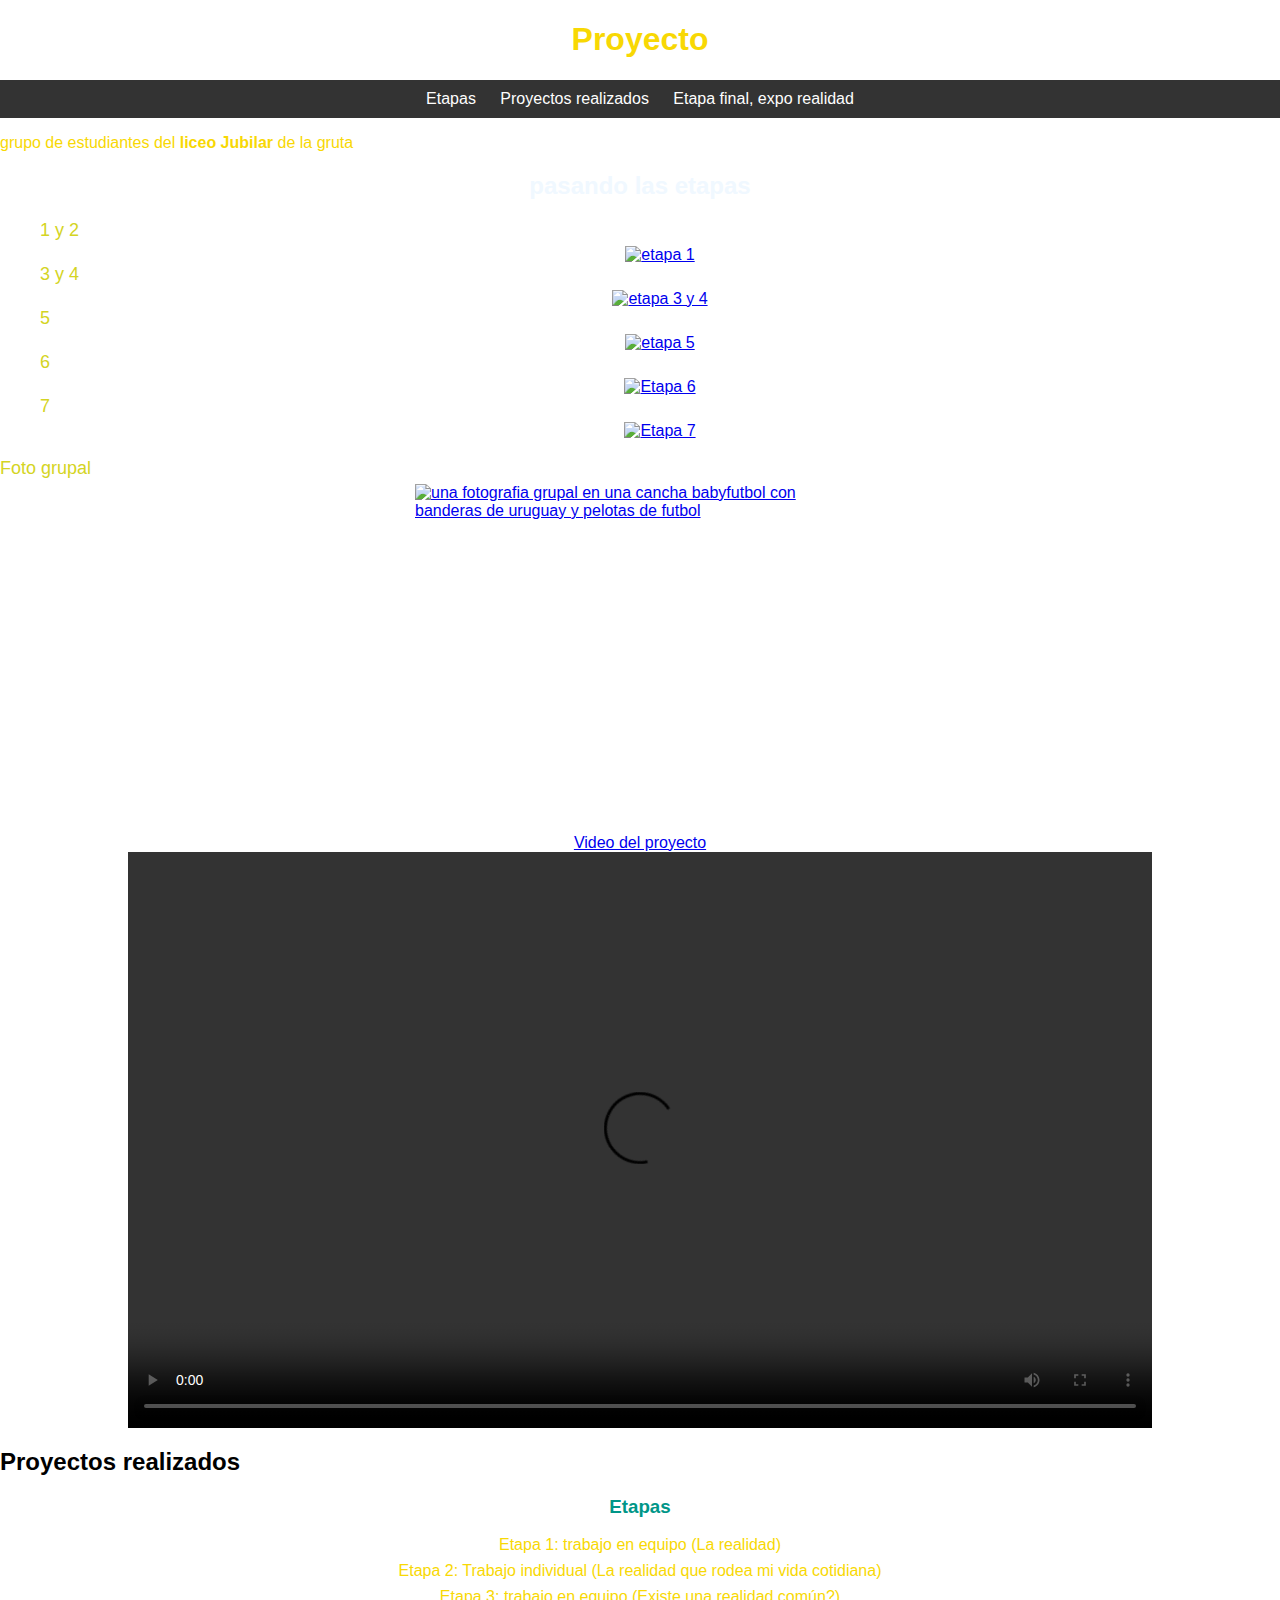
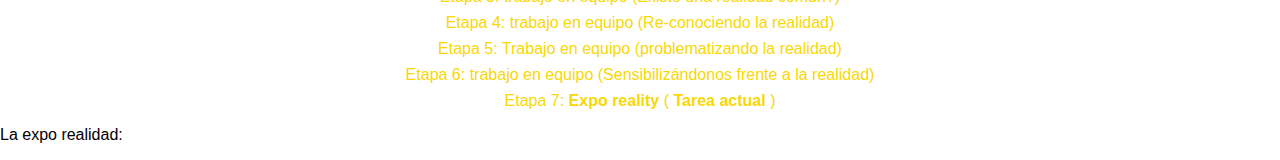
==== index.html @ 2f6224e8 "Update index.html" ====
<!DOCTYPE html>
<html lang="es">
    <head>
        <meta charset="utf-8"> <!--codificación-->
        <meta name="viewport" content="width=device-width, initial-scale=1.0">
        <link rel="stylesheet" href="diseño.css">
        <title>Proyecto final</title>
        
        <meta name="description" content="proyecto segundo semestre liceo jubilar adulto">

        <!--OPEN GRAPH-->
        <meta property="og:title" content="Proyecto del liceo jubilar para adulto">
        <meta property="og:description" content="7 etapas de un proyecto">
        <meta property="og:image" content="/imagenes/equipo.jpeg">
        <meta property="og:image:alt" content="una foto grupal con un equipo de babyfutbol">
        
        <meta name="robots" content="index, follow">
        <meta name="theme-color" content="#09f">
        <link rel="icon" type="image/jpeg" href="/imagenes/equipo.jpeg">
        <link rel="markdown" href="README.md">
       
        
    </head>
    <body>
        <h1 class="list-item2">Proyecto</h1>
        <nav>
            <a href="#Etapas">Etapas</a>
            <a href="#Proyectos realizados">Proyectos realizados</a>
            <a href="#Expo realidad">Etapa final, expo realidad</a>

        </nav>

        <p class="list-item2">grupo de estudiantes del <strong>liceo Jubilar</strong> de la gruta</p>
        
        <H2 id="Etapas" class="list-item4">pasando las etapas</H2>
        <ul>
        <li class="list-item">1 y 2</li> <aside>
            <a href="https://www.dropbox.com/scl/fi/bkqfxe1u1d1ktpbqeieuk/etapa-1-2.jpg?rlkey=fmue9ikcz16cnndircp78dh1v&dl=0&raw=1">
            <img
            width="450"
            height="780" 
            src="https://www.dropbox.com/scl/fi/bkqfxe1u1d1ktpbqeieuk/etapa-1-2.jpg?rlkey=fmue9ikcz16cnndircp78dh1v&dl=0&raw=1" alt="etapa 1"></aside>
        </a>
        <li class="list-item">3 y 4</li> <aside>
            <a href="https://www.dropbox.com/scl/fi/whusojgjp8k4h9on9kebz/etapa-3-y-4.jpg?rlkey=by7wqmvqm2nrobo9u1laegf2h&dl=0&raw1">
            <img 
            width="450"
            height="780"
            src="https://www.dropbox.com/scl/fi/whusojgjp8k4h9on9kebz/etapa-3-y-4.jpg?rlkey=by7wqmvqm2nrobo9u1laegf2h&dl=0&raw=1" alt="etapa 3 y 4">
        </a>
        </aside>
        <li class="list-item">5</li> <aside>
            <a href="https://www.dropbox.com/scl/fi/xmmxym791l6844t1bag08/etapa-5.jpg?rlkey=dsgjmeuxhx3f8yi581qy1199p&dl=0&raw=1">
            <img
            width="450"
            height="780"
            src="https://www.dropbox.com/scl/fi/xmmxym791l6844t1bag08/etapa-5.jpg?rlkey=dsgjmeuxhx3f8yi581qy1199p&dl=0&raw=1" alt="etapa 5">
        </a>
        </aside>
        <li class="list-item">6</li> <aside>
            <a href="https://www.dropbox.com/scl/fi/xu1c2eellbhbrjnddy8uk/etapa-6.jpg?rlkey=3ynbm7jalcafjp2yq9pon5z9k&dl=0&raw=1">
            <img 
            width="450"
            height="780"
            src="https://www.dropbox.com/scl/fi/xu1c2eellbhbrjnddy8uk/etapa-6.jpg?rlkey=3ynbm7jalcafjp2yq9pon5z9k&dl=0&raw=1" alt="Etapa 6">
        </a>
        </aside>
        <li class="list-item">7</li> <aside>
            <a href="https://www.dropbox.com/scl/fi/792b6822widg2h01qf93q/etapa-7.jpg?rlkey=8nqvn3o42g4udzova0giggiql&dl=0&raw=1">
            <img
            width="450"
            height="780"
            src="https://www.dropbox.com/scl/fi/792b6822widg2h01qf93q/etapa-7.jpg?rlkey=8nqvn3o42g4udzova0giggiql&dl=0&raw=1" alt="Etapa 7">
            </a>
        </aside>
        </ul>
        <p class="list-item">Foto grupal</p>
        <a href="https://www.dropbox.com/scl/fi/f5ujs5khycy9ef8nunqyx/equipo.jpeg?rlkey=w6mhks9zbfwfpitg43hhn2e8s&dl=0&raw=1">
        <img
        id="photo-image"
        width="450"
        height="350"
        title="Foto grupal"
        alt="una fotografia grupal en una cancha babyfutbol
        con banderas de uruguay y pelotas de futbol"
        src="https://www.dropbox.com/scl/fi/f5ujs5khycy9ef8nunqyx/equipo.jpeg?rlkey=w6mhks9zbfwfpitg43hhn2e8s&dl=0&raw=1">
        </a>
        <aside>
            <header>
                <a href="https://youtu.be/CUB_pxp_p2w" target="_blank"
        rel="noreferrer">Video del proyecto</a>
            </header>
        <video style="width: 80%; aspect-ratio: 16/9;" loading="lazy" controls src="https://www.dropbox.com/scl/fi/93wo1rvst3csn9kzl0i0b/Video-de-WhatsApp-2023-11-08-a-las-12.41.56_171e50a2.mp4?rlkey=vb74452c81itztj1toul3tfxl&dl=0&raw=1"></video>
    </aside>
        <h2 id="Proyectos realizados" class="list-item6">Proyectos realizados</h2>
        <aside>
            <header>
                <h3>Etapas</h3>
            </header>
            <il class="list-item2">
                <li>Etapa 1: trabajo en equipo (La realidad)</li>
                <li>Etapa 2: Trabajo individual (La realidad que rodea mi vida cotidiana)</li>
                <li>Etapa 3: trabajo en equipo (Existe una realidad común?)</li>
                <li>Etapa 4: trabajo en equipo (Re-conociendo la realidad)</li>
                <li>Etapa 5: Trabajo en equipo (problematizando la realidad)</li>
                <li>Etapa 6: trabajo en equipo (Sensibilizándonos frente a la realidad)</li>
                <li>Etapa 7: <strong>Expo reality</strong>  (<strong> Tarea actual</strong> ) </li>
            </il>
        </aside>
        <section>
            <article>
                <P id="Expo realidad">
                  La expo realidad:
                </P>
                <footer>
                    
                </footer>
            </article>
        </section>
    </body>
    </html>
---- diseño.css ----
/* styles.css */
/* estilo.css */

body {
    background-image: url("https://www.dropbox.com/scl/fi/l51lm4ydaenhxv57szoel/Centenario.jpg?rlkey=ixfbg5ox2lnyos7f3hbbq3lvz&dl=0&raw=1");
    font-family: Arial, sans-serif; /* Estilo de fuente para el cuerpo */
    margin: 0;
    padding: 0;
}

h1 {
    text-align: center; /* Centrar el encabezado */
}

nav {
    background-color: #333333;
    padding: 10px;
    text-align: center;
}

nav a {
    color: rgb(254, 254, 254);
    margin: 0 10px;
    text-decoration: none;
}

nav a:hover {
    text-decoration: underline; /* Subrayar al pasar el ratón */
}

#Etapas {
    text-align: center;
}

.list-item {
    list-style-type: none; /* Eliminar viñetas de la lista */
    font-size: 18px;
    margin-bottom: 5px;
}

#photo-image {
    display: block;
    margin: 0 auto; /* Centrar la imagen */
}

aside {
    text-align: center;
}

video {
    display: block;
    margin: 0 auto; /* Centrar el video */
}

#Proyectos-realizados {
    text-align: center;
}

aside h3 {
    color: #009688; /* Color del texto de la sección de proyectos */
}

aside li {
    margin-bottom: 8px;
}

#Expo-realidad {
    text-align: center;
}
.list-item {
    color: rgb(212, 212, 35);
} 
.list-item2 {
    color: rgb(248, 216, 4);
}
.list-item4 {
    color: aliceblue;
}
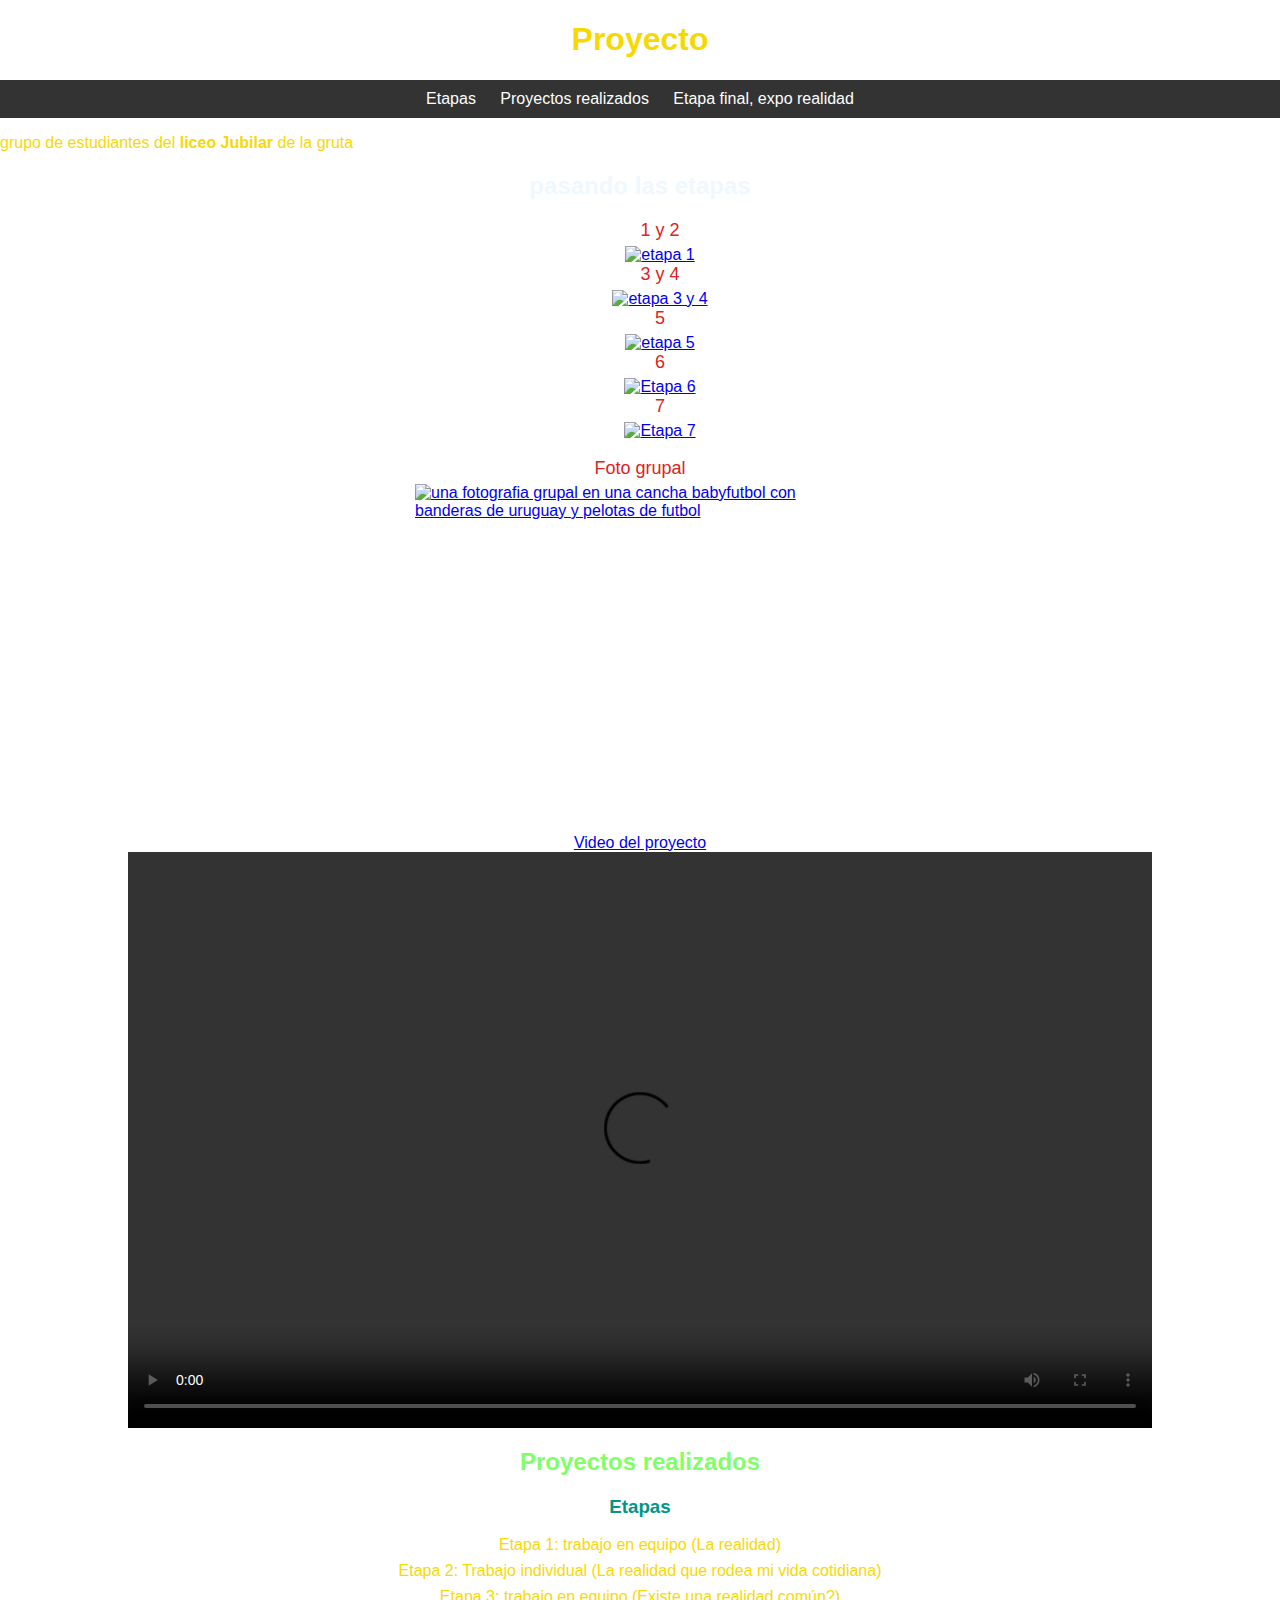
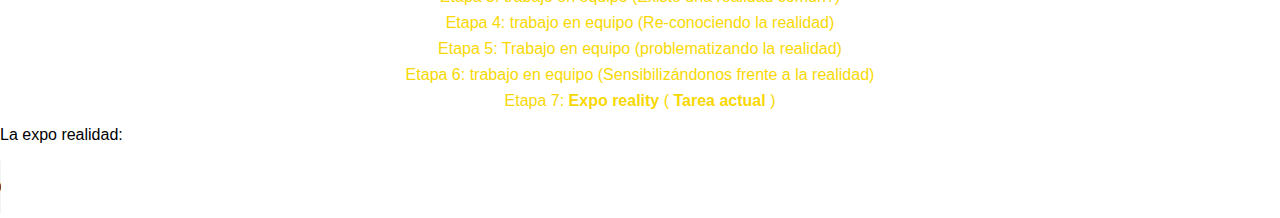
==== commit 763d11c9: "Update index.html" ====
--- a/index.html
+++ b/index.html
@@ -109,13 +109,17 @@
         </aside>
         <section>
             <article>
-                <P id="Expo realidad">
-                  La expo realidad:
+                <P id="Expo realidad" class="list-item8">
+                 La expo realidad: 
                 </P>
                 <footer>
                     
                 </footer>
             </article>
         </section>
+        <audio controls>
+            <source src="https://www.dropbox.com/scl/fi/wdtwvuy9sofxrtf8jeulj/mp3.mp4.mp3-online-audio-converter.com.mp3?rlkey=fibcqyl71amv5bljy5zclz4rl&dl=0&raw=1" type="audio/mp3">
+                Tu navegador no soporta audio HTML5.
+        </audio>
     </body>
-    </html>
+   
--- a/diseño.css
+++ b/diseño.css
@@ -68,7 +68,8 @@
     text-align: center;
 }
 .list-item {
-    color: rgb(212, 212, 35);
+    color: rgb(218, 35, 35);
+    text-align: center;
 } 
 .list-item2 {
     color: rgb(248, 216, 4);
@@ -76,3 +77,7 @@
 .list-item4 {
     color: aliceblue;
 }
+.list-item6 {
+    color: rgb(128, 255, 105);
+    text-align: center;
+}
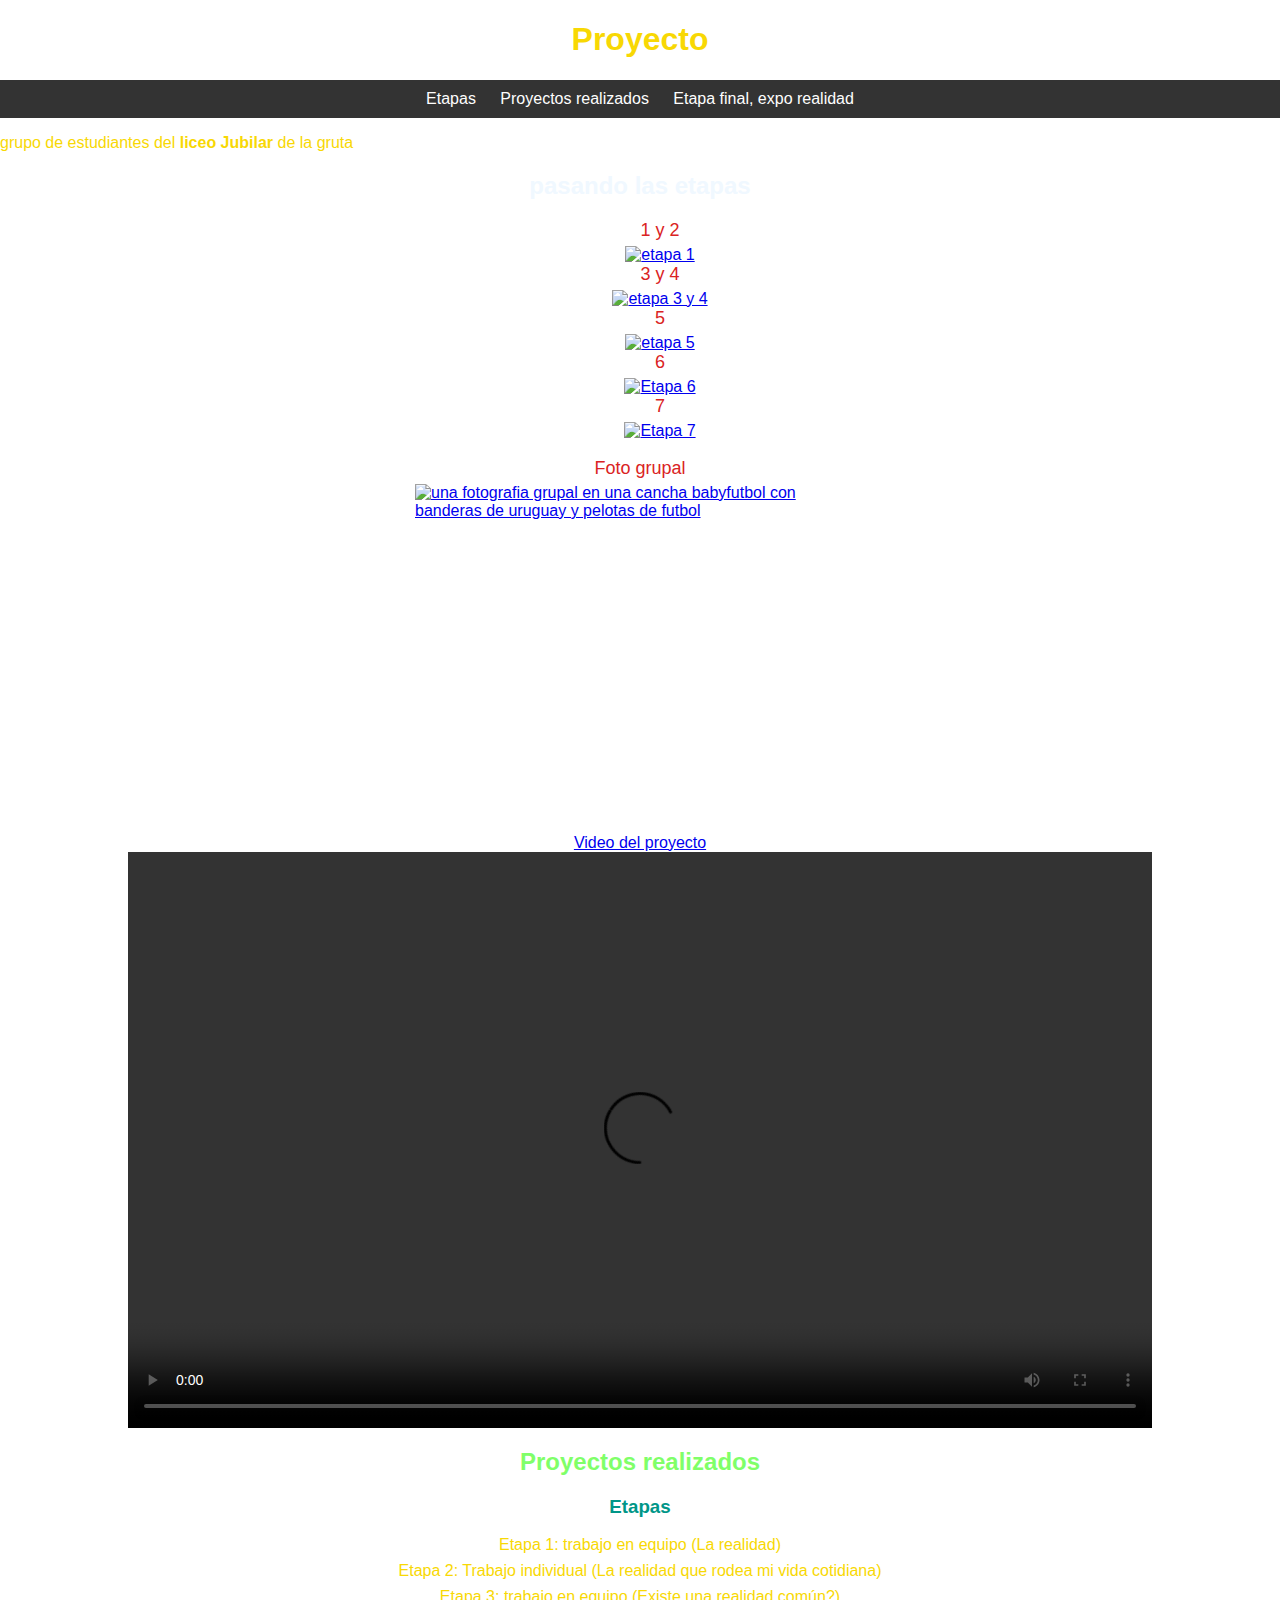
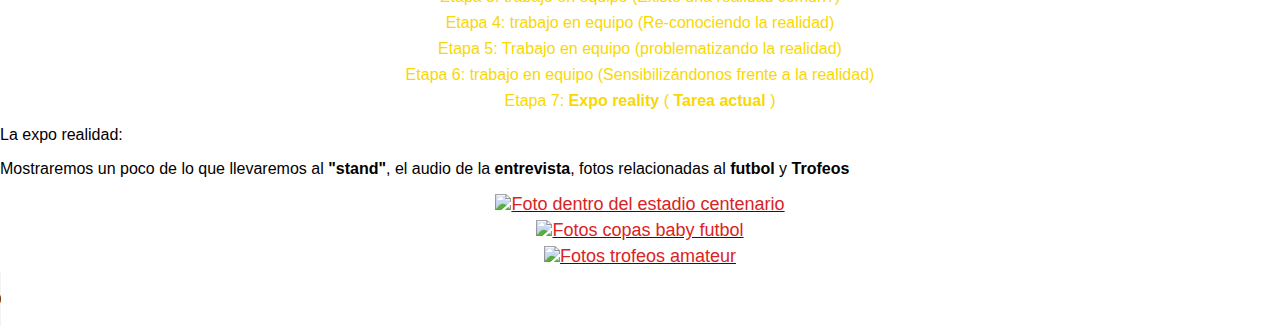
==== commit ffab10df: "Update index.html" ====
--- a/index.html
+++ b/index.html
@@ -112,6 +112,31 @@
                 <P id="Expo realidad" class="list-item8">
                  La expo realidad: 
                 </P>
+                <p class="list-item9">Mostraremos un poco de lo que llevaremos al <strong>"stand"</strong>, el audio de la <strong>entrevista</strong>, fotos relacionadas al <Strong>futbol</Strong> y <strong>Trofeos</strong></p>
+                <a href="https://www.dropbox.com/scl/fi/6ymd5f0q4zzd0k619fcuf/WhatsApp-Image-2020-01-23-at-07.14.02.jpeg?rlkey=f8275rc3s8yuh165n2bzymw0r&dl=0&raw=1">
+                    <aside class="list-item">
+                <img
+                width="750"
+                height="780"
+                src="https://www.dropbox.com/scl/fi/6ymd5f0q4zzd0k619fcuf/WhatsApp-Image-2020-01-23-at-07.14.02.jpeg?rlkey=f8275rc3s8yuh165n2bzymw0r&dl=0&raw=1" alt="Foto dentro del estadio centenario">
+            </aside>
+            </a>
+            <a href="https://www.dropbox.com/scl/fi/7v5jp7ud4cfik2ztqlth6/copas.jpg?rlkey=94vvq4cnpaip6bau60y51nzb8&dl=0&raw=1">
+                <aside class="list-item">
+            <img
+            width="750"
+            height="780"
+            src="https://www.dropbox.com/scl/fi/7v5jp7ud4cfik2ztqlth6/copas.jpg?rlkey=94vvq4cnpaip6bau60y51nzb8&dl=0&raw=1" alt="Fotos copas baby futbol">
+        </aside>
+        </a>
+        <a href="https://www.dropbox.com/scl/fi/yta4upu6mz3tth7zw5l2x/trofeos.jpg?rlkey=w0cje1c0akt5461xircxvf9z2&dl=0&raw=1">
+            <aside class="list-item">
+        <img
+        width="750"
+        height="780"
+        src="https://www.dropbox.com/scl/fi/yta4upu6mz3tth7zw5l2x/trofeos.jpg?rlkey=w0cje1c0akt5461xircxvf9z2&dl=0&raw=1" alt="Fotos trofeos amateur">
+    </aside>
+    </a>
                 <footer>
                     
                 </footer>
@@ -122,4 +147,4 @@
                 Tu navegador no soporta audio HTML5.
         </audio>
     </body>
-   
+    </html>
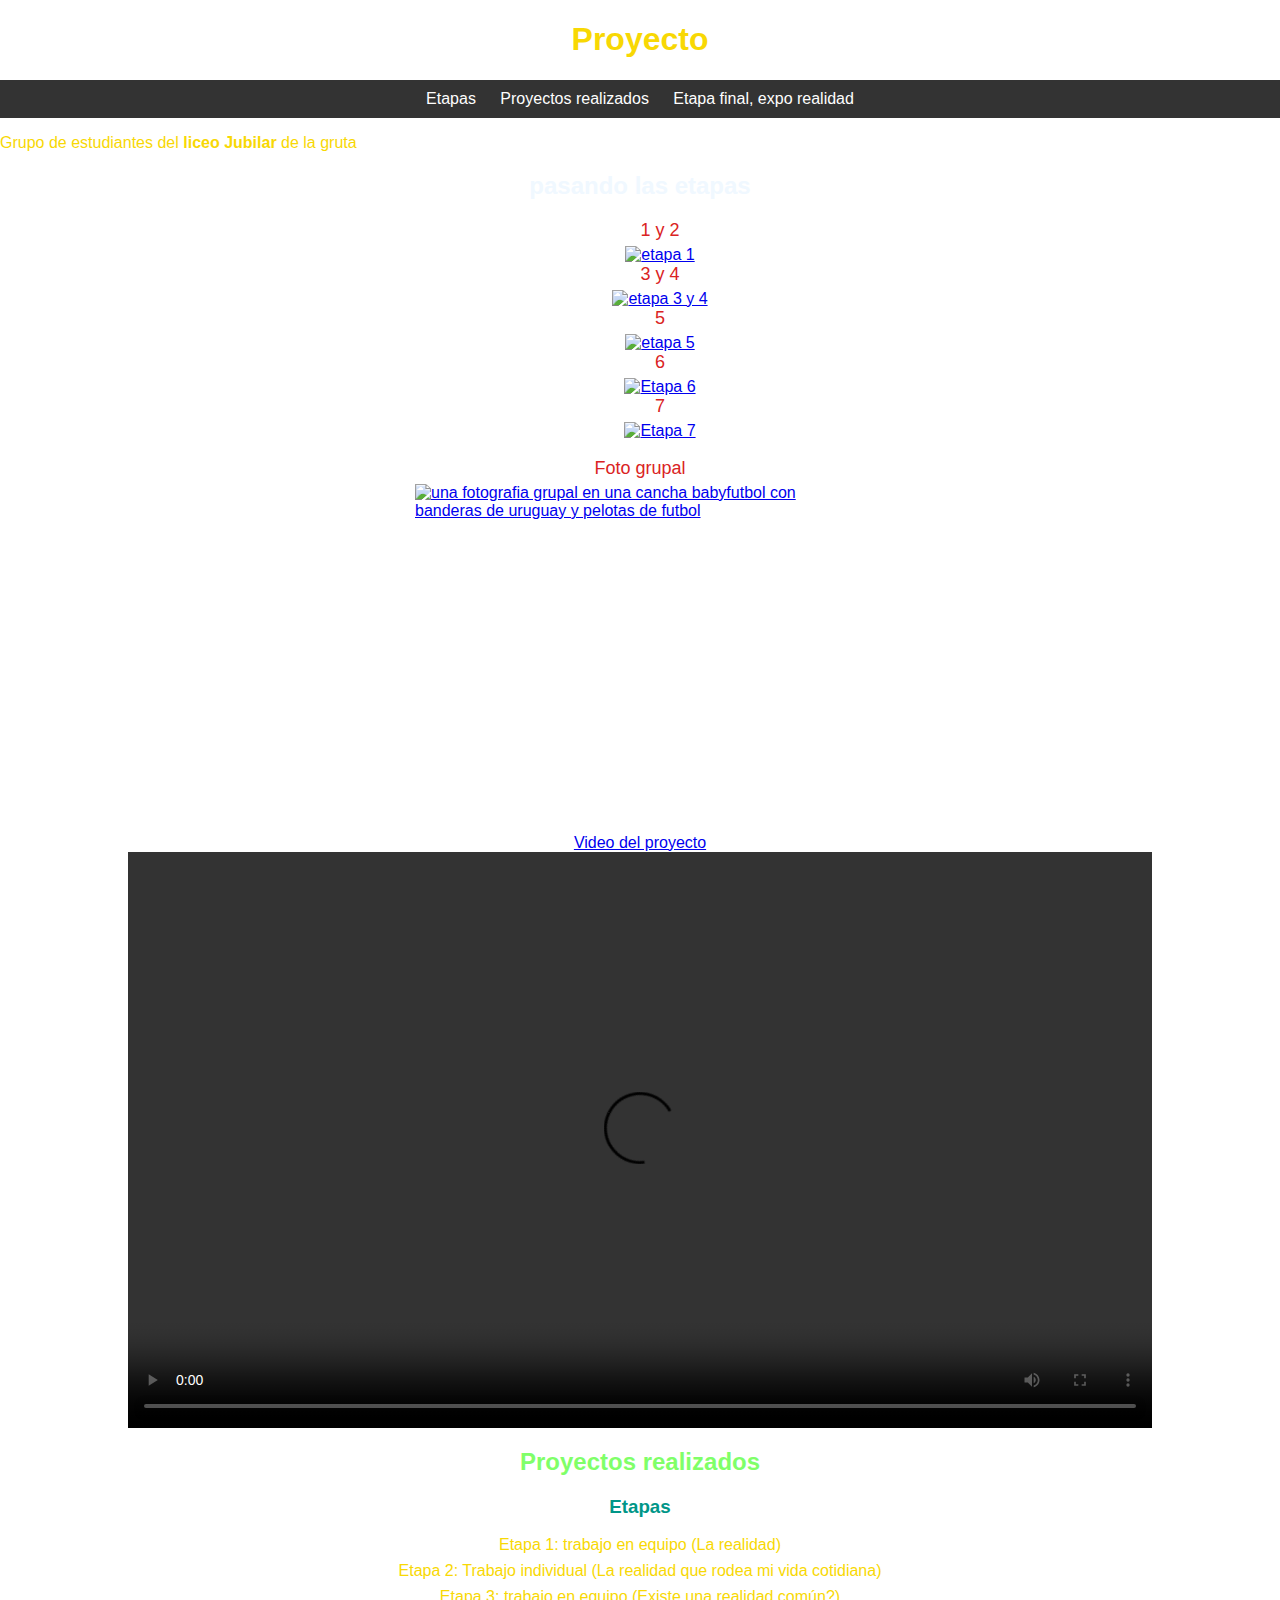
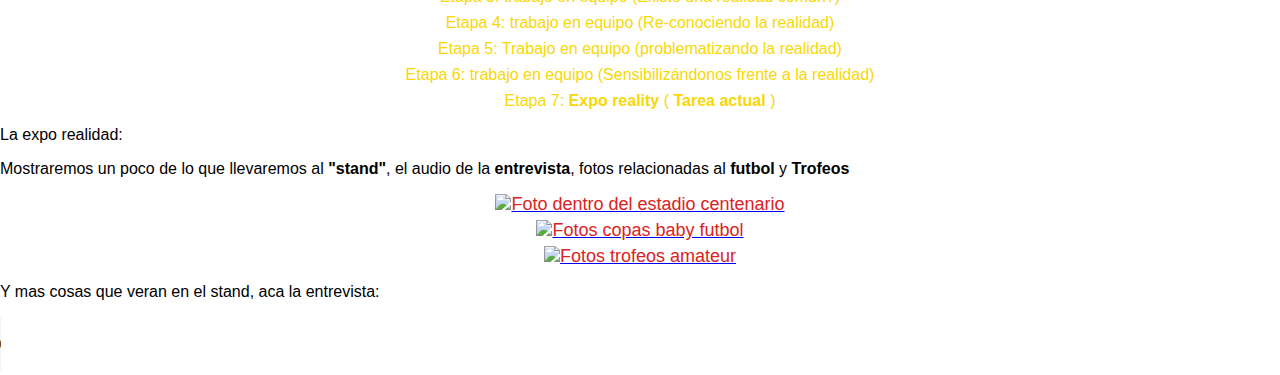
==== commit a76f0d50: "Actualizar index.html" ====
--- a/index.html
+++ b/index.html
@@ -30,22 +30,22 @@
 
         </nav>
 
-        <p class="list-item2">grupo de estudiantes del <strong>liceo Jubilar</strong> de la gruta</p>
+        <p class="list-item2">Grupo de estudiantes del <strong>liceo Jubilar</strong> de la gruta</p>
         
         <H2 id="Etapas" class="list-item4">pasando las etapas</H2>
         <ul>
         <li class="list-item">1 y 2</li> <aside>
             <a href="https://www.dropbox.com/scl/fi/bkqfxe1u1d1ktpbqeieuk/etapa-1-2.jpg?rlkey=fmue9ikcz16cnndircp78dh1v&dl=0&raw=1">
             <img
-            width="450"
-            height="780" 
+            width=100%
+            height=auto 
             src="https://www.dropbox.com/scl/fi/bkqfxe1u1d1ktpbqeieuk/etapa-1-2.jpg?rlkey=fmue9ikcz16cnndircp78dh1v&dl=0&raw=1" alt="etapa 1"></aside>
         </a>
         <li class="list-item">3 y 4</li> <aside>
             <a href="https://www.dropbox.com/scl/fi/whusojgjp8k4h9on9kebz/etapa-3-y-4.jpg?rlkey=by7wqmvqm2nrobo9u1laegf2h&dl=0&raw1">
             <img 
-            width="450"
-            height="780"
+            width=100%
+            height=auto
             src="https://www.dropbox.com/scl/fi/whusojgjp8k4h9on9kebz/etapa-3-y-4.jpg?rlkey=by7wqmvqm2nrobo9u1laegf2h&dl=0&raw=1" alt="etapa 3 y 4">
         </a>
         </aside>
@@ -138,7 +138,7 @@
     </aside>
     </a>
                 <footer>
-                    
+                    <p class="list-item10">Y mas cosas que veran en el stand, aca la entrevista:</p>
                 </footer>
             </article>
         </section>
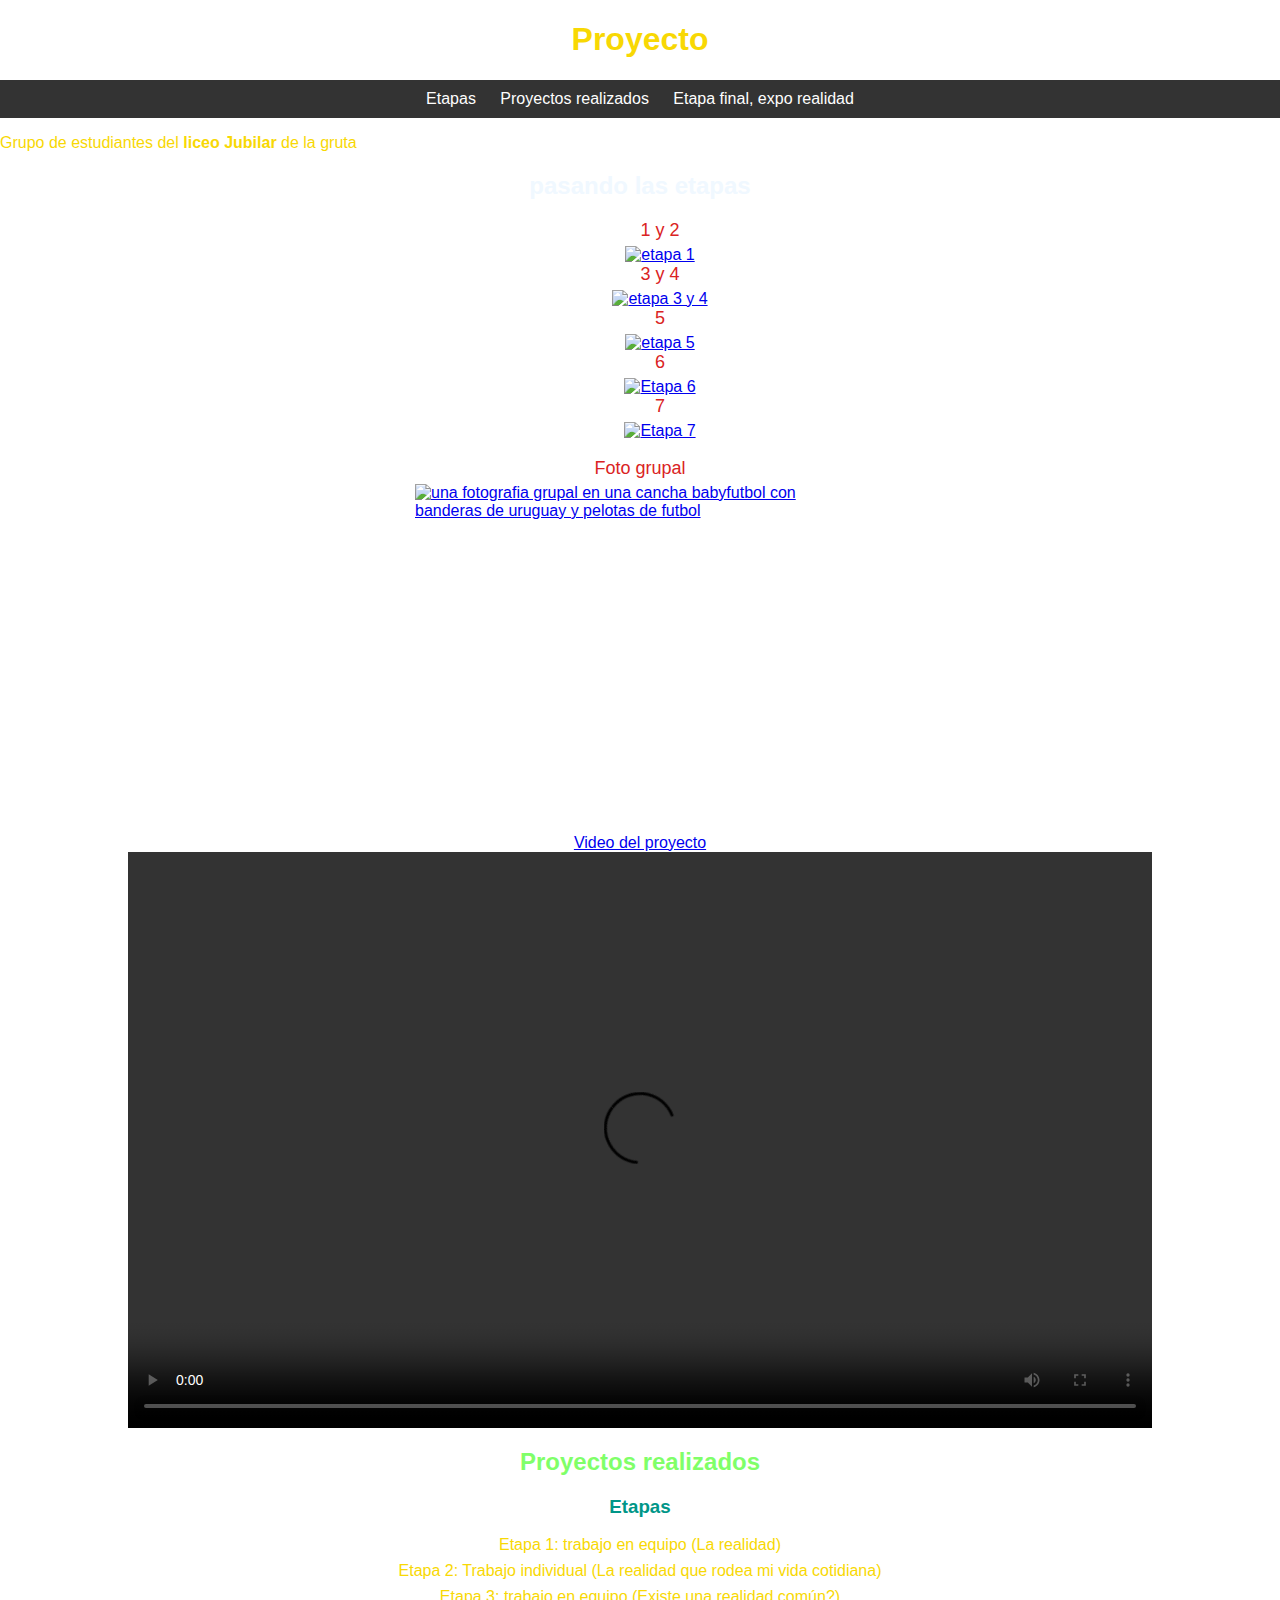
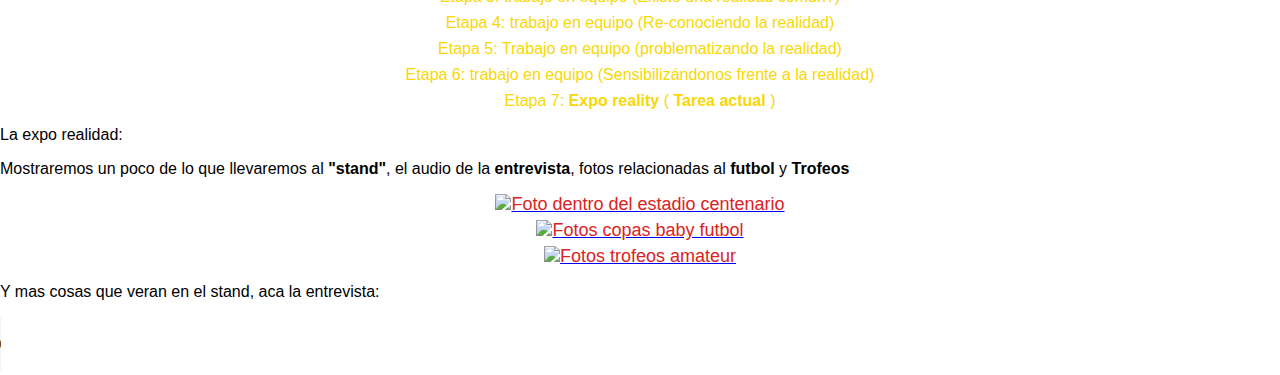
==== commit 5f791c37: "Actualizar index.html" ====
--- a/index.html
+++ b/index.html
@@ -44,7 +44,7 @@
         <li class="list-item">3 y 4</li> <aside>
             <a href="https://www.dropbox.com/scl/fi/whusojgjp8k4h9on9kebz/etapa-3-y-4.jpg?rlkey=by7wqmvqm2nrobo9u1laegf2h&dl=0&raw1">
             <img 
-            width=100%
+            width=80%
             height=auto
             src="https://www.dropbox.com/scl/fi/whusojgjp8k4h9on9kebz/etapa-3-y-4.jpg?rlkey=by7wqmvqm2nrobo9u1laegf2h&dl=0&raw=1" alt="etapa 3 y 4">
         </a>
@@ -52,24 +52,24 @@
         <li class="list-item">5</li> <aside>
             <a href="https://www.dropbox.com/scl/fi/xmmxym791l6844t1bag08/etapa-5.jpg?rlkey=dsgjmeuxhx3f8yi581qy1199p&dl=0&raw=1">
             <img
-            width="450"
-            height="780"
+            width=80%
+            height=auto
             src="https://www.dropbox.com/scl/fi/xmmxym791l6844t1bag08/etapa-5.jpg?rlkey=dsgjmeuxhx3f8yi581qy1199p&dl=0&raw=1" alt="etapa 5">
         </a>
         </aside>
         <li class="list-item">6</li> <aside>
             <a href="https://www.dropbox.com/scl/fi/xu1c2eellbhbrjnddy8uk/etapa-6.jpg?rlkey=3ynbm7jalcafjp2yq9pon5z9k&dl=0&raw=1">
             <img 
-            width="450"
-            height="780"
+            width=80%
+            height=auto
             src="https://www.dropbox.com/scl/fi/xu1c2eellbhbrjnddy8uk/etapa-6.jpg?rlkey=3ynbm7jalcafjp2yq9pon5z9k&dl=0&raw=1" alt="Etapa 6">
         </a>
         </aside>
         <li class="list-item">7</li> <aside>
             <a href="https://www.dropbox.com/scl/fi/792b6822widg2h01qf93q/etapa-7.jpg?rlkey=8nqvn3o42g4udzova0giggiql&dl=0&raw=1">
             <img
-            width="450"
-            height="780"
+            width=80%
+            height=auto
             src="https://www.dropbox.com/scl/fi/792b6822widg2h01qf93q/etapa-7.jpg?rlkey=8nqvn3o42g4udzova0giggiql&dl=0&raw=1" alt="Etapa 7">
             </a>
         </aside>
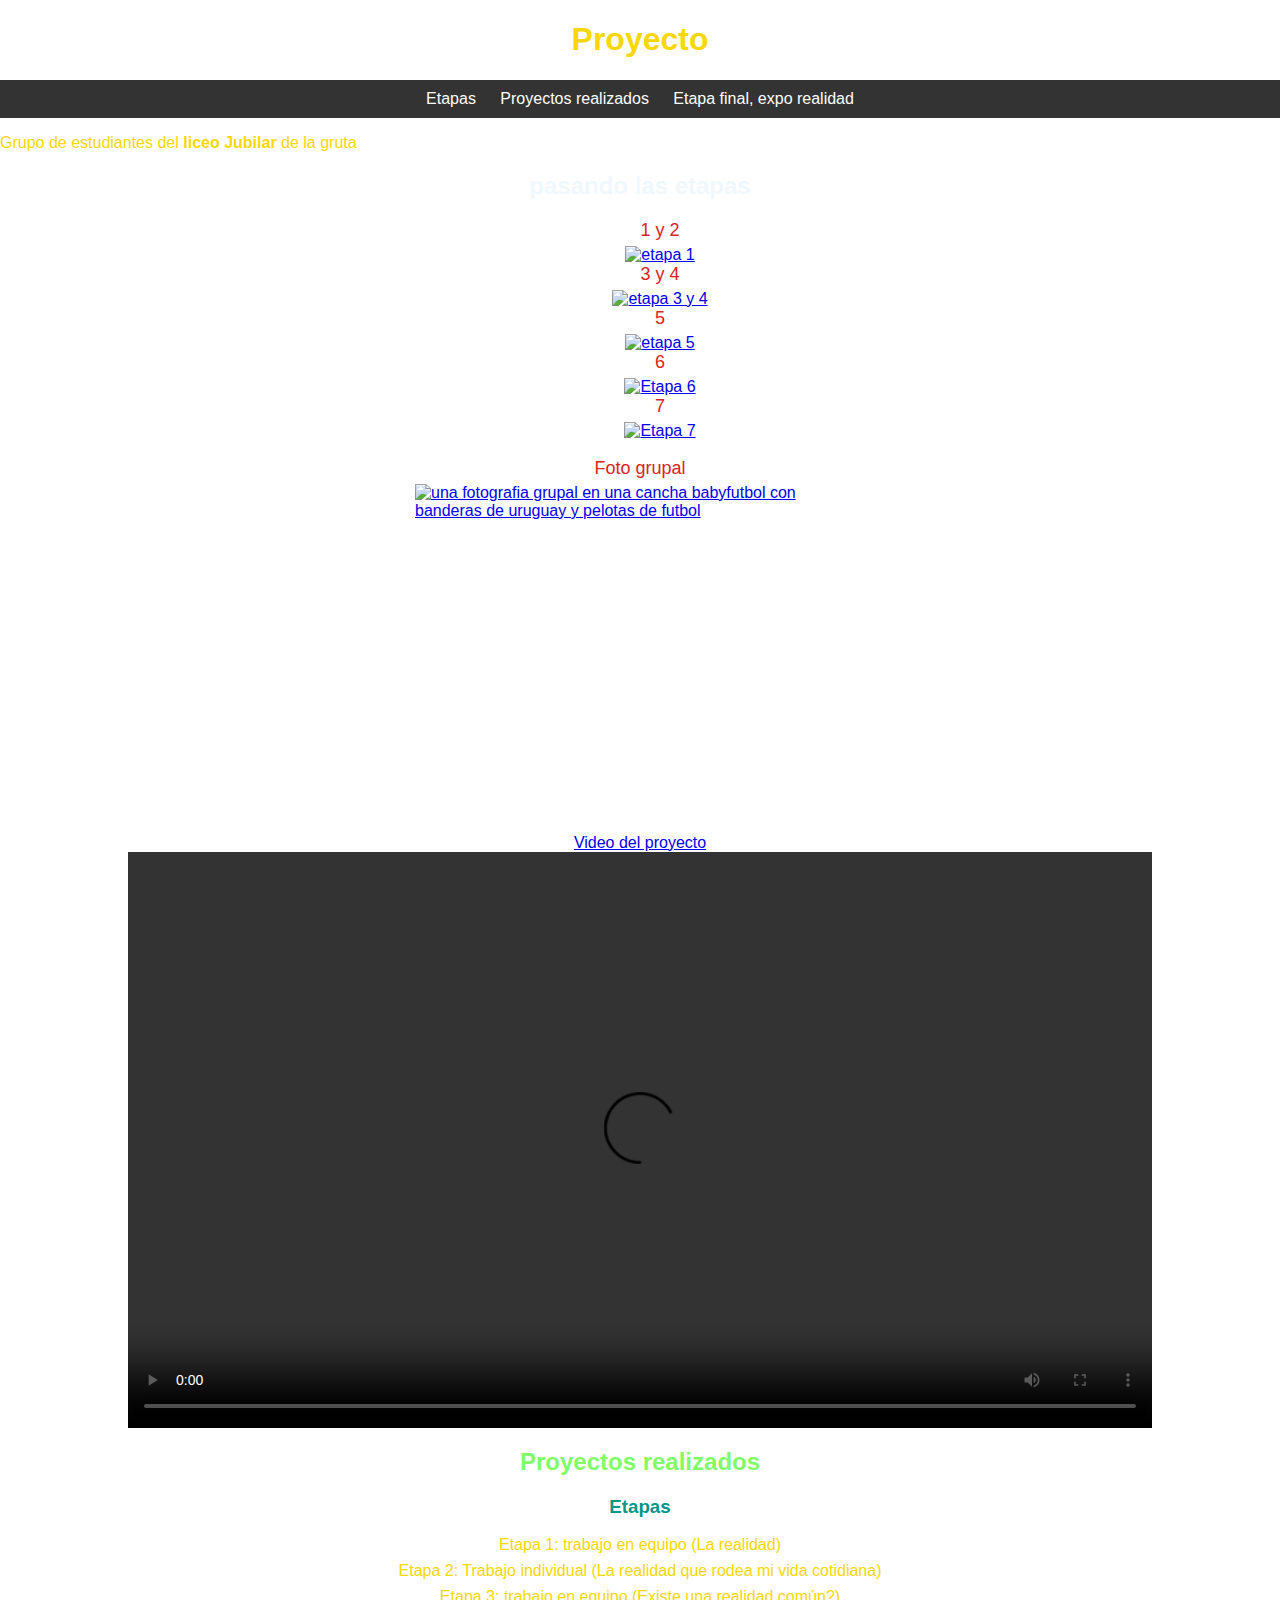
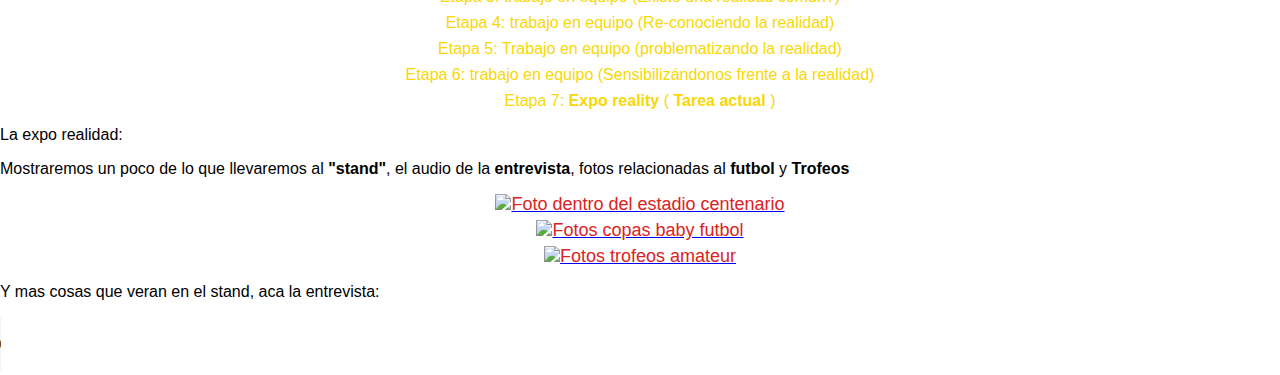
==== commit 6559044b: "Actualizar index.html" ====
--- a/index.html
+++ b/index.html
@@ -37,7 +37,7 @@
         <li class="list-item">1 y 2</li> <aside>
             <a href="https://www.dropbox.com/scl/fi/bkqfxe1u1d1ktpbqeieuk/etapa-1-2.jpg?rlkey=fmue9ikcz16cnndircp78dh1v&dl=0&raw=1">
             <img
-            width=100%
+            width=80%
             height=auto 
             src="https://www.dropbox.com/scl/fi/bkqfxe1u1d1ktpbqeieuk/etapa-1-2.jpg?rlkey=fmue9ikcz16cnndircp78dh1v&dl=0&raw=1" alt="etapa 1"></aside>
         </a>
@@ -90,7 +90,7 @@
                 <a href="https://youtu.be/CUB_pxp_p2w" target="_blank"
         rel="noreferrer">Video del proyecto</a>
             </header>
-        <video style="width: 80%; aspect-ratio: 16/9;" loading="lazy" controls src="https://www.dropbox.com/scl/fi/93wo1rvst3csn9kzl0i0b/Video-de-WhatsApp-2023-11-08-a-las-12.41.56_171e50a2.mp4?rlkey=vb74452c81itztj1toul3tfxl&dl=0&raw=1"></video>
+<video style="width: 80%; aspect-ratio: 16/9;" loading="lazy" controls autoplay loop src="https://www.dropbox.com/scl/fi/93wo1rvst3csn9kzl0i0b/Video-de-WhatsApp-2023-11-08-a-las-12.41.56_171e50a2.mp4?rlkey=vb74452c81itztj1toul3tfxl&dl=0&raw=1"></video>
     </aside>
         <h2 id="Proyectos realizados" class="list-item6">Proyectos realizados</h2>
         <aside>
@@ -116,24 +116,24 @@
                 <a href="https://www.dropbox.com/scl/fi/6ymd5f0q4zzd0k619fcuf/WhatsApp-Image-2020-01-23-at-07.14.02.jpeg?rlkey=f8275rc3s8yuh165n2bzymw0r&dl=0&raw=1">
                     <aside class="list-item">
                 <img
-                width="750"
-                height="780"
+                width=80%
+                height=auto
                 src="https://www.dropbox.com/scl/fi/6ymd5f0q4zzd0k619fcuf/WhatsApp-Image-2020-01-23-at-07.14.02.jpeg?rlkey=f8275rc3s8yuh165n2bzymw0r&dl=0&raw=1" alt="Foto dentro del estadio centenario">
             </aside>
             </a>
             <a href="https://www.dropbox.com/scl/fi/7v5jp7ud4cfik2ztqlth6/copas.jpg?rlkey=94vvq4cnpaip6bau60y51nzb8&dl=0&raw=1">
                 <aside class="list-item">
             <img
-            width="750"
-            height="780"
+            width=80%
+            height=auto
             src="https://www.dropbox.com/scl/fi/7v5jp7ud4cfik2ztqlth6/copas.jpg?rlkey=94vvq4cnpaip6bau60y51nzb8&dl=0&raw=1" alt="Fotos copas baby futbol">
         </aside>
         </a>
         <a href="https://www.dropbox.com/scl/fi/yta4upu6mz3tth7zw5l2x/trofeos.jpg?rlkey=w0cje1c0akt5461xircxvf9z2&dl=0&raw=1">
             <aside class="list-item">
         <img
-        width="750"
-        height="780"
+        width=80%
+        height=auto
         src="https://www.dropbox.com/scl/fi/yta4upu6mz3tth7zw5l2x/trofeos.jpg?rlkey=w0cje1c0akt5461xircxvf9z2&dl=0&raw=1" alt="Fotos trofeos amateur">
     </aside>
     </a>
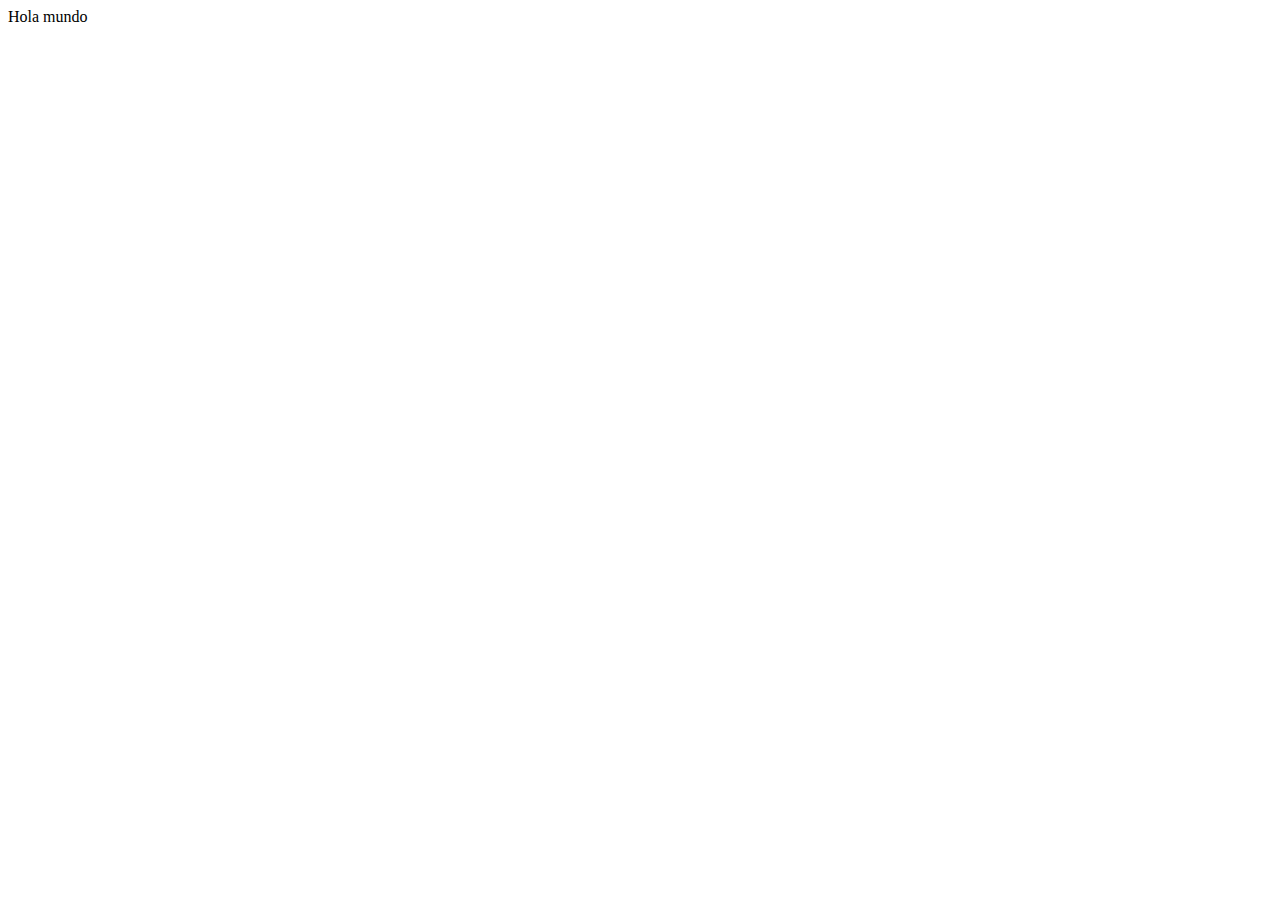
==== commit 8b3bc5b5: "Add files via upload" ====
--- a/index.html
+++ b/index.html
@@ -1,150 +1,14 @@
 <!DOCTYPE html>
-<html lang="es">
-    <head>
-        <meta charset="utf-8"> <!--codificación-->
-        <meta name="viewport" content="width=device-width, initial-scale=1.0">
-        <link rel="stylesheet" href="diseño.css">
-        <title>Proyecto final</title>
-        
-        <meta name="description" content="proyecto segundo semestre liceo jubilar adulto">
+<html lang="en">
+<head>
+    <meta charset="UTF-8">
+    <meta name="viewport" content="width=device-width, initial-scale=1.0">
+    <title>Estudio</title>
+</head>
+<body>
+    Hola mundo
+    <script src="04-ejercicios/02.js"></script>
 
-        <!--OPEN GRAPH-->
-        <meta property="og:title" content="Proyecto del liceo jubilar para adulto">
-        <meta property="og:description" content="7 etapas de un proyecto">
-        <meta property="og:image" content="/imagenes/equipo.jpeg">
-        <meta property="og:image:alt" content="una foto grupal con un equipo de babyfutbol">
-        
-        <meta name="robots" content="index, follow">
-        <meta name="theme-color" content="#09f">
-        <link rel="icon" type="image/jpeg" href="/imagenes/equipo.jpeg">
-        <link rel="markdown" href="README.md">
-       
-        
-    </head>
-    <body>
-        <h1 class="list-item2">Proyecto</h1>
-        <nav>
-            <a href="#Etapas">Etapas</a>
-            <a href="#Proyectos realizados">Proyectos realizados</a>
-            <a href="#Expo realidad">Etapa final, expo realidad</a>
+</body>
 
-        </nav>
-
-        <p class="list-item2">Grupo de estudiantes del <strong>liceo Jubilar</strong> de la gruta</p>
-        
-        <H2 id="Etapas" class="list-item4">pasando las etapas</H2>
-        <ul>
-        <li class="list-item">1 y 2</li> <aside>
-            <a href="https://www.dropbox.com/scl/fi/bkqfxe1u1d1ktpbqeieuk/etapa-1-2.jpg?rlkey=fmue9ikcz16cnndircp78dh1v&dl=0&raw=1">
-            <img
-            width=80%
-            height=auto 
-            src="https://www.dropbox.com/scl/fi/bkqfxe1u1d1ktpbqeieuk/etapa-1-2.jpg?rlkey=fmue9ikcz16cnndircp78dh1v&dl=0&raw=1" alt="etapa 1"></aside>
-        </a>
-        <li class="list-item">3 y 4</li> <aside>
-            <a href="https://www.dropbox.com/scl/fi/whusojgjp8k4h9on9kebz/etapa-3-y-4.jpg?rlkey=by7wqmvqm2nrobo9u1laegf2h&dl=0&raw1">
-            <img 
-            width=80%
-            height=auto
-            src="https://www.dropbox.com/scl/fi/whusojgjp8k4h9on9kebz/etapa-3-y-4.jpg?rlkey=by7wqmvqm2nrobo9u1laegf2h&dl=0&raw=1" alt="etapa 3 y 4">
-        </a>
-        </aside>
-        <li class="list-item">5</li> <aside>
-            <a href="https://www.dropbox.com/scl/fi/xmmxym791l6844t1bag08/etapa-5.jpg?rlkey=dsgjmeuxhx3f8yi581qy1199p&dl=0&raw=1">
-            <img
-            width=80%
-            height=auto
-            src="https://www.dropbox.com/scl/fi/xmmxym791l6844t1bag08/etapa-5.jpg?rlkey=dsgjmeuxhx3f8yi581qy1199p&dl=0&raw=1" alt="etapa 5">
-        </a>
-        </aside>
-        <li class="list-item">6</li> <aside>
-            <a href="https://www.dropbox.com/scl/fi/xu1c2eellbhbrjnddy8uk/etapa-6.jpg?rlkey=3ynbm7jalcafjp2yq9pon5z9k&dl=0&raw=1">
-            <img 
-            width=80%
-            height=auto
-            src="https://www.dropbox.com/scl/fi/xu1c2eellbhbrjnddy8uk/etapa-6.jpg?rlkey=3ynbm7jalcafjp2yq9pon5z9k&dl=0&raw=1" alt="Etapa 6">
-        </a>
-        </aside>
-        <li class="list-item">7</li> <aside>
-            <a href="https://www.dropbox.com/scl/fi/792b6822widg2h01qf93q/etapa-7.jpg?rlkey=8nqvn3o42g4udzova0giggiql&dl=0&raw=1">
-            <img
-            width=80%
-            height=auto
-            src="https://www.dropbox.com/scl/fi/792b6822widg2h01qf93q/etapa-7.jpg?rlkey=8nqvn3o42g4udzova0giggiql&dl=0&raw=1" alt="Etapa 7">
-            </a>
-        </aside>
-        </ul>
-        <p class="list-item">Foto grupal</p>
-        <a href="https://www.dropbox.com/scl/fi/f5ujs5khycy9ef8nunqyx/equipo.jpeg?rlkey=w6mhks9zbfwfpitg43hhn2e8s&dl=0&raw=1">
-        <img
-        id="photo-image"
-        width="450"
-        height="350"
-        title="Foto grupal"
-        alt="una fotografia grupal en una cancha babyfutbol
-        con banderas de uruguay y pelotas de futbol"
-        src="https://www.dropbox.com/scl/fi/f5ujs5khycy9ef8nunqyx/equipo.jpeg?rlkey=w6mhks9zbfwfpitg43hhn2e8s&dl=0&raw=1">
-        </a>
-        <aside>
-            <header>
-                <a href="https://youtu.be/CUB_pxp_p2w" target="_blank"
-        rel="noreferrer">Video del proyecto</a>
-            </header>
-<video style="width: 80%; aspect-ratio: 16/9;" loading="lazy" controls autoplay loop src="https://www.dropbox.com/scl/fi/93wo1rvst3csn9kzl0i0b/Video-de-WhatsApp-2023-11-08-a-las-12.41.56_171e50a2.mp4?rlkey=vb74452c81itztj1toul3tfxl&dl=0&raw=1"></video>
-    </aside>
-        <h2 id="Proyectos realizados" class="list-item6">Proyectos realizados</h2>
-        <aside>
-            <header>
-                <h3>Etapas</h3>
-            </header>
-            <il class="list-item2">
-                <li>Etapa 1: trabajo en equipo (La realidad)</li>
-                <li>Etapa 2: Trabajo individual (La realidad que rodea mi vida cotidiana)</li>
-                <li>Etapa 3: trabajo en equipo (Existe una realidad común?)</li>
-                <li>Etapa 4: trabajo en equipo (Re-conociendo la realidad)</li>
-                <li>Etapa 5: Trabajo en equipo (problematizando la realidad)</li>
-                <li>Etapa 6: trabajo en equipo (Sensibilizándonos frente a la realidad)</li>
-                <li>Etapa 7: <strong>Expo reality</strong>  (<strong> Tarea actual</strong> ) </li>
-            </il>
-        </aside>
-        <section>
-            <article>
-                <P id="Expo realidad" class="list-item8">
-                 La expo realidad: 
-                </P>
-                <p class="list-item9">Mostraremos un poco de lo que llevaremos al <strong>"stand"</strong>, el audio de la <strong>entrevista</strong>, fotos relacionadas al <Strong>futbol</Strong> y <strong>Trofeos</strong></p>
-                <a href="https://www.dropbox.com/scl/fi/6ymd5f0q4zzd0k619fcuf/WhatsApp-Image-2020-01-23-at-07.14.02.jpeg?rlkey=f8275rc3s8yuh165n2bzymw0r&dl=0&raw=1">
-                    <aside class="list-item">
-                <img
-                width=80%
-                height=auto
-                src="https://www.dropbox.com/scl/fi/6ymd5f0q4zzd0k619fcuf/WhatsApp-Image-2020-01-23-at-07.14.02.jpeg?rlkey=f8275rc3s8yuh165n2bzymw0r&dl=0&raw=1" alt="Foto dentro del estadio centenario">
-            </aside>
-            </a>
-            <a href="https://www.dropbox.com/scl/fi/7v5jp7ud4cfik2ztqlth6/copas.jpg?rlkey=94vvq4cnpaip6bau60y51nzb8&dl=0&raw=1">
-                <aside class="list-item">
-            <img
-            width=80%
-            height=auto
-            src="https://www.dropbox.com/scl/fi/7v5jp7ud4cfik2ztqlth6/copas.jpg?rlkey=94vvq4cnpaip6bau60y51nzb8&dl=0&raw=1" alt="Fotos copas baby futbol">
-        </aside>
-        </a>
-        <a href="https://www.dropbox.com/scl/fi/yta4upu6mz3tth7zw5l2x/trofeos.jpg?rlkey=w0cje1c0akt5461xircxvf9z2&dl=0&raw=1">
-            <aside class="list-item">
-        <img
-        width=80%
-        height=auto
-        src="https://www.dropbox.com/scl/fi/yta4upu6mz3tth7zw5l2x/trofeos.jpg?rlkey=w0cje1c0akt5461xircxvf9z2&dl=0&raw=1" alt="Fotos trofeos amateur">
-    </aside>
-    </a>
-                <footer>
-                    <p class="list-item10">Y mas cosas que veran en el stand, aca la entrevista:</p>
-                </footer>
-            </article>
-        </section>
-        <audio controls>
-            <source src="https://www.dropbox.com/scl/fi/wdtwvuy9sofxrtf8jeulj/mp3.mp4.mp3-online-audio-converter.com.mp3?rlkey=fibcqyl71amv5bljy5zclz4rl&dl=0&raw=1" type="audio/mp3">
-                Tu navegador no soporta audio HTML5.
-        </audio>
-    </body>
-    </html>
+</html>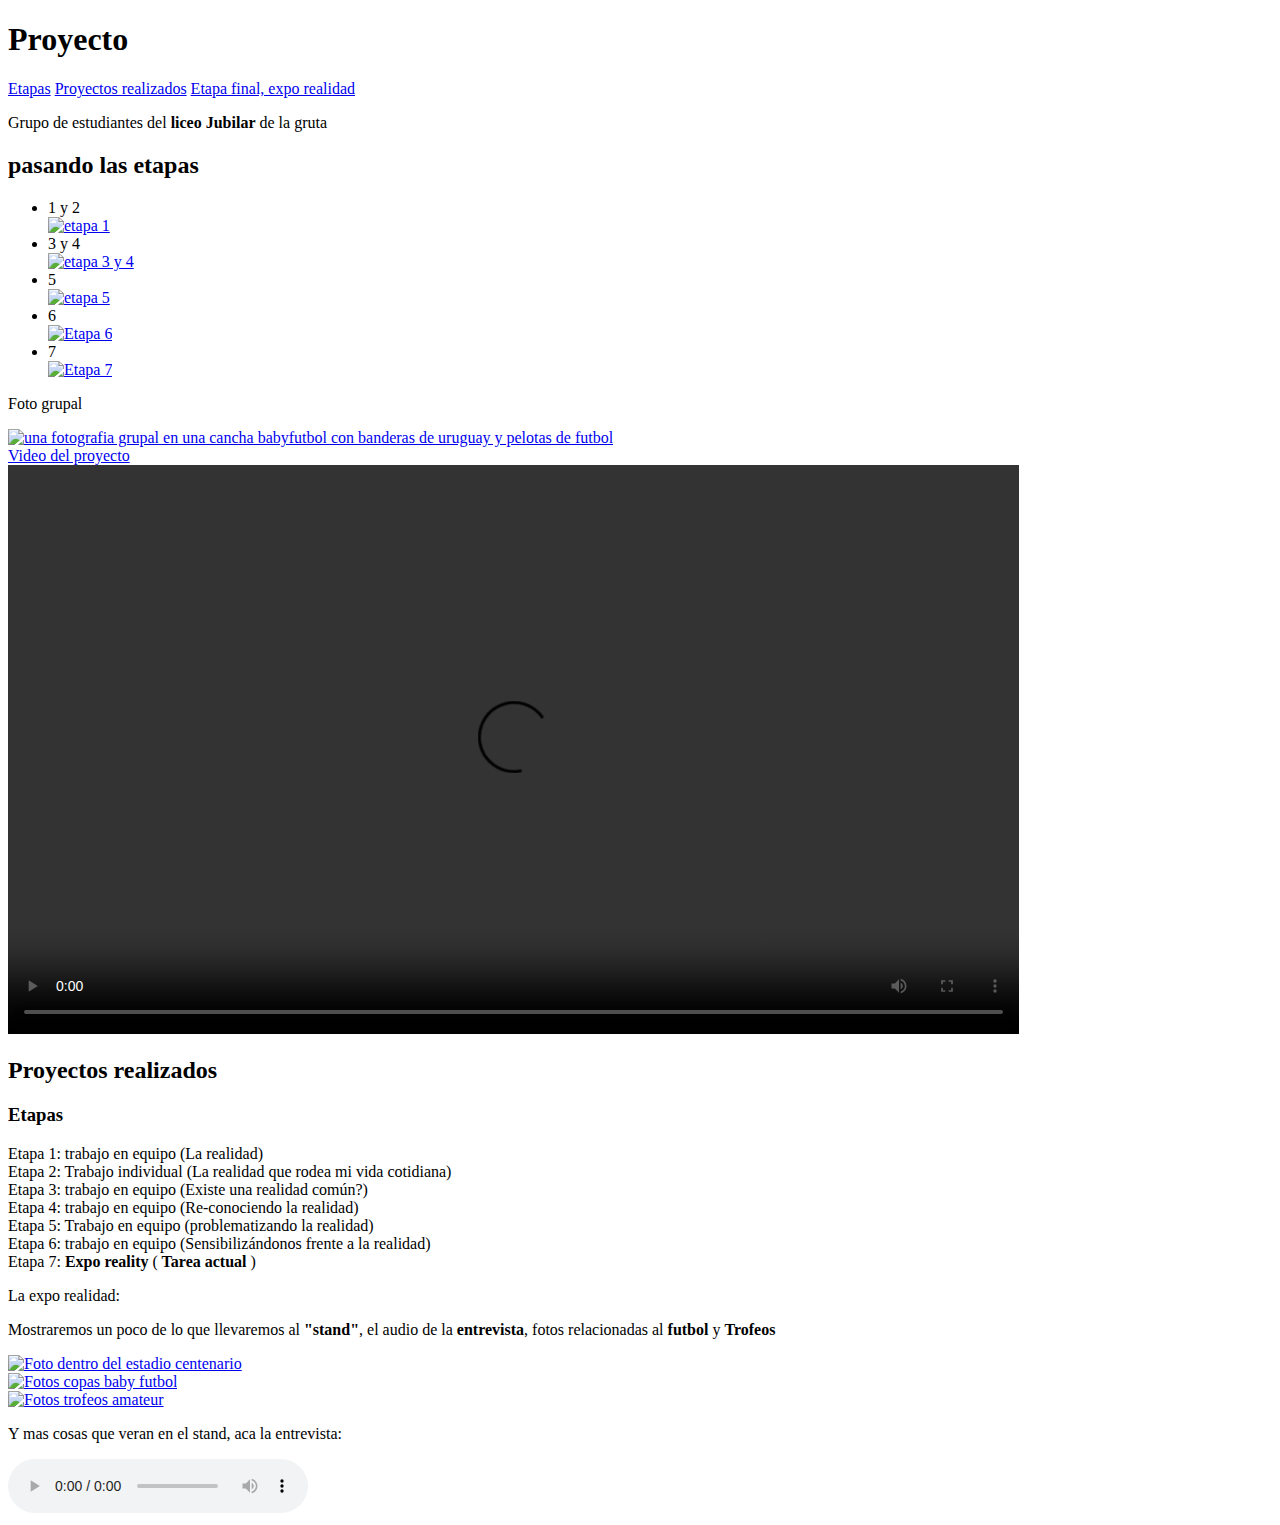
==== commit 1e4ca01f: "Update index.html" ====
--- a/index.html
+++ b/index.html
@@ -1,14 +1,151 @@
 <!DOCTYPE html>
-<html lang="en">
-<head>
-    <meta charset="UTF-8">
-    <meta name="viewport" content="width=device-width, initial-scale=1.0">
-    <title>Estudio</title>
-</head>
-<body>
-    Hola mundo
-    <script src="04-ejercicios/02.js"></script>
+<html lang="es">
+    <head>
+        <meta charset="utf-8"> <!--codificación-->
+        <meta name="viewport" content="width=device-width, initial-scale=1.0">
+        <link rel="stylesheet" href="diseño.css">
+        <link href="./th_WzC9>
+        <title>Proyecto final</title>
+        
+        <meta name="description" content="proyecto segundo semestre liceo jubilar adulto">
 
-</body>
+        <!--OPEN GRAPH-->
+        <meta property="og:title" content="Proyecto del liceo jubilar para adulto">
+        <meta property="og:description" content="7 etapas de un proyecto">
+        <meta property="og:image" content="/imagenes/equipo.jpeg">
+        <meta property="og:image:alt" content="una foto grupal con un equipo de babyfutbol">
+        
+        <meta name="robots" content="index, follow">
+        <meta name="theme-color" content="#09f">
+        <link rel="icon" type="image/jpeg" href="/imagenes/equipo.jpeg">
+        <link rel="markdown" href="README.md">
+       
+        
+    </head>
+    <body>
+        <h1 class="list-item2">Proyecto</h1>
+        <nav>
+            <a href="#Etapas">Etapas</a>
+            <a href="#Proyectos realizados">Proyectos realizados</a>
+            <a href="#Expo realidad">Etapa final, expo realidad</a>
 
-</html>+        </nav>
+
+        <p class="list-item2">Grupo de estudiantes del <strong>liceo Jubilar</strong> de la gruta</p>
+        
+        <H2 id="Etapas" class="list-item4">pasando las etapas</H2>
+        <ul>
+        <li class="list-item">1 y 2</li> <aside>
+            <a href="https://www.dropbox.com/scl/fi/bkqfxe1u1d1ktpbqeieuk/etapa-1-2.jpg?rlkey=fmue9ikcz16cnndircp78dh1v&dl=0&raw=1">
+            <img
+            width=80%
+            height=auto 
+            src="https://www.dropbox.com/scl/fi/bkqfxe1u1d1ktpbqeieuk/etapa-1-2.jpg?rlkey=fmue9ikcz16cnndircp78dh1v&dl=0&raw=1" alt="etapa 1"></aside>
+        </a>
+        <li class="list-item">3 y 4</li> <aside>
+            <a href="https://www.dropbox.com/scl/fi/whusojgjp8k4h9on9kebz/etapa-3-y-4.jpg?rlkey=by7wqmvqm2nrobo9u1laegf2h&dl=0&raw1">
+            <img 
+            width=80%
+            height=auto
+            src="https://www.dropbox.com/scl/fi/whusojgjp8k4h9on9kebz/etapa-3-y-4.jpg?rlkey=by7wqmvqm2nrobo9u1laegf2h&dl=0&raw=1" alt="etapa 3 y 4">
+        </a>
+        </aside>
+        <li class="list-item">5</li> <aside>
+            <a href="https://www.dropbox.com/scl/fi/xmmxym791l6844t1bag08/etapa-5.jpg?rlkey=dsgjmeuxhx3f8yi581qy1199p&dl=0&raw=1">
+            <img
+            width=80%
+            height=auto
+            src="https://www.dropbox.com/scl/fi/xmmxym791l6844t1bag08/etapa-5.jpg?rlkey=dsgjmeuxhx3f8yi581qy1199p&dl=0&raw=1" alt="etapa 5">
+        </a>
+        </aside>
+        <li class="list-item">6</li> <aside>
+            <a href="https://www.dropbox.com/scl/fi/xu1c2eellbhbrjnddy8uk/etapa-6.jpg?rlkey=3ynbm7jalcafjp2yq9pon5z9k&dl=0&raw=1">
+            <img 
+            width=80%
+            height=auto
+            src="https://www.dropbox.com/scl/fi/xu1c2eellbhbrjnddy8uk/etapa-6.jpg?rlkey=3ynbm7jalcafjp2yq9pon5z9k&dl=0&raw=1" alt="Etapa 6">
+        </a>
+        </aside>
+        <li class="list-item">7</li> <aside>
+            <a href="https://www.dropbox.com/scl/fi/792b6822widg2h01qf93q/etapa-7.jpg?rlkey=8nqvn3o42g4udzova0giggiql&dl=0&raw=1">
+            <img
+            width=80%
+            height=auto
+            src="https://www.dropbox.com/scl/fi/792b6822widg2h01qf93q/etapa-7.jpg?rlkey=8nqvn3o42g4udzova0giggiql&dl=0&raw=1" alt="Etapa 7">
+            </a>
+        </aside>
+        </ul>
+        <p class="list-item">Foto grupal</p>
+        <a href="https://www.dropbox.com/scl/fi/f5ujs5khycy9ef8nunqyx/equipo.jpeg?rlkey=w6mhks9zbfwfpitg43hhn2e8s&dl=0&raw=1">
+        <img
+        id="photo-image"
+        width="450"
+        height="350"
+        title="Foto grupal"
+        alt="una fotografia grupal en una cancha babyfutbol
+        con banderas de uruguay y pelotas de futbol"
+        src="https://www.dropbox.com/scl/fi/f5ujs5khycy9ef8nunqyx/equipo.jpeg?rlkey=w6mhks9zbfwfpitg43hhn2e8s&dl=0&raw=1">
+        </a>
+        <aside>
+            <header>
+                <a href="https://youtu.be/CUB_pxp_p2w" target="_blank"
+        rel="noreferrer">Video del proyecto</a>
+            </header>
+<video style="width: 80%; aspect-ratio: 16/9;" loading="lazy" controls autoplay loop src="https://www.dropbox.com/scl/fi/93wo1rvst3csn9kzl0i0b/Video-de-WhatsApp-2023-11-08-a-las-12.41.56_171e50a2.mp4?rlkey=vb74452c81itztj1toul3tfxl&dl=0&raw=1"></video>
+    </aside>
+        <h2 id="Proyectos realizados" class="list-item6">Proyectos realizados</h2>
+        <aside>
+            <header>
+                <h3>Etapas</h3>
+            </header>
+            <il class="list-item2">
+                <li>Etapa 1: trabajo en equipo (La realidad)</li>
+                <li>Etapa 2: Trabajo individual (La realidad que rodea mi vida cotidiana)</li>
+                <li>Etapa 3: trabajo en equipo (Existe una realidad común?)</li>
+                <li>Etapa 4: trabajo en equipo (Re-conociendo la realidad)</li>
+                <li>Etapa 5: Trabajo en equipo (problematizando la realidad)</li>
+                <li>Etapa 6: trabajo en equipo (Sensibilizándonos frente a la realidad)</li>
+                <li>Etapa 7: <strong>Expo reality</strong>  (<strong> Tarea actual</strong> ) </li>
+            </il>
+        </aside>
+        <section>
+            <article>
+                <P id="Expo realidad" class="list-item8">
+                 La expo realidad: 
+                </P>
+                <p class="list-item9">Mostraremos un poco de lo que llevaremos al <strong>"stand"</strong>, el audio de la <strong>entrevista</strong>, fotos relacionadas al <Strong>futbol</Strong> y <strong>Trofeos</strong></p>
+                <a href="https://www.dropbox.com/scl/fi/6ymd5f0q4zzd0k619fcuf/WhatsApp-Image-2020-01-23-at-07.14.02.jpeg?rlkey=f8275rc3s8yuh165n2bzymw0r&dl=0&raw=1">
+                    <aside class="list-item">
+                <img
+                width=80%
+                height=auto
+                src="https://www.dropbox.com/scl/fi/6ymd5f0q4zzd0k619fcuf/WhatsApp-Image-2020-01-23-at-07.14.02.jpeg?rlkey=f8275rc3s8yuh165n2bzymw0r&dl=0&raw=1" alt="Foto dentro del estadio centenario">
+            </aside>
+            </a>
+            <a href="https://www.dropbox.com/scl/fi/7v5jp7ud4cfik2ztqlth6/copas.jpg?rlkey=94vvq4cnpaip6bau60y51nzb8&dl=0&raw=1">
+                <aside class="list-item">
+            <img
+            width=80%
+            height=auto
+            src="https://www.dropbox.com/scl/fi/7v5jp7ud4cfik2ztqlth6/copas.jpg?rlkey=94vvq4cnpaip6bau60y51nzb8&dl=0&raw=1" alt="Fotos copas baby futbol">
+        </aside>
+        </a>
+        <a href="https://www.dropbox.com/scl/fi/yta4upu6mz3tth7zw5l2x/trofeos.jpg?rlkey=w0cje1c0akt5461xircxvf9z2&dl=0&raw=1">
+            <aside class="list-item">
+        <img
+        width=80%
+        height=auto
+        src="https://www.dropbox.com/scl/fi/yta4upu6mz3tth7zw5l2x/trofeos.jpg?rlkey=w0cje1c0akt5461xircxvf9z2&dl=0&raw=1" alt="Fotos trofeos amateur">
+    </aside>
+    </a>
+                <footer>
+                    <p class="list-item10">Y mas cosas que veran en el stand, aca la entrevista:</p>
+                </footer>
+            </article>
+        </section>
+        <audio controls>
+            <source src="https://www.dropbox.com/scl/fi/wdtwvuy9sofxrtf8jeulj/mp3.mp4.mp3-online-audio-converter.com.mp3?rlkey=fibcqyl71amv5bljy5zclz4rl&dl=0&raw=1" type="audio/mp3">
+                Tu navegador no soporta audio HTML5.
+        </audio>
+    </body>
+    </html>
